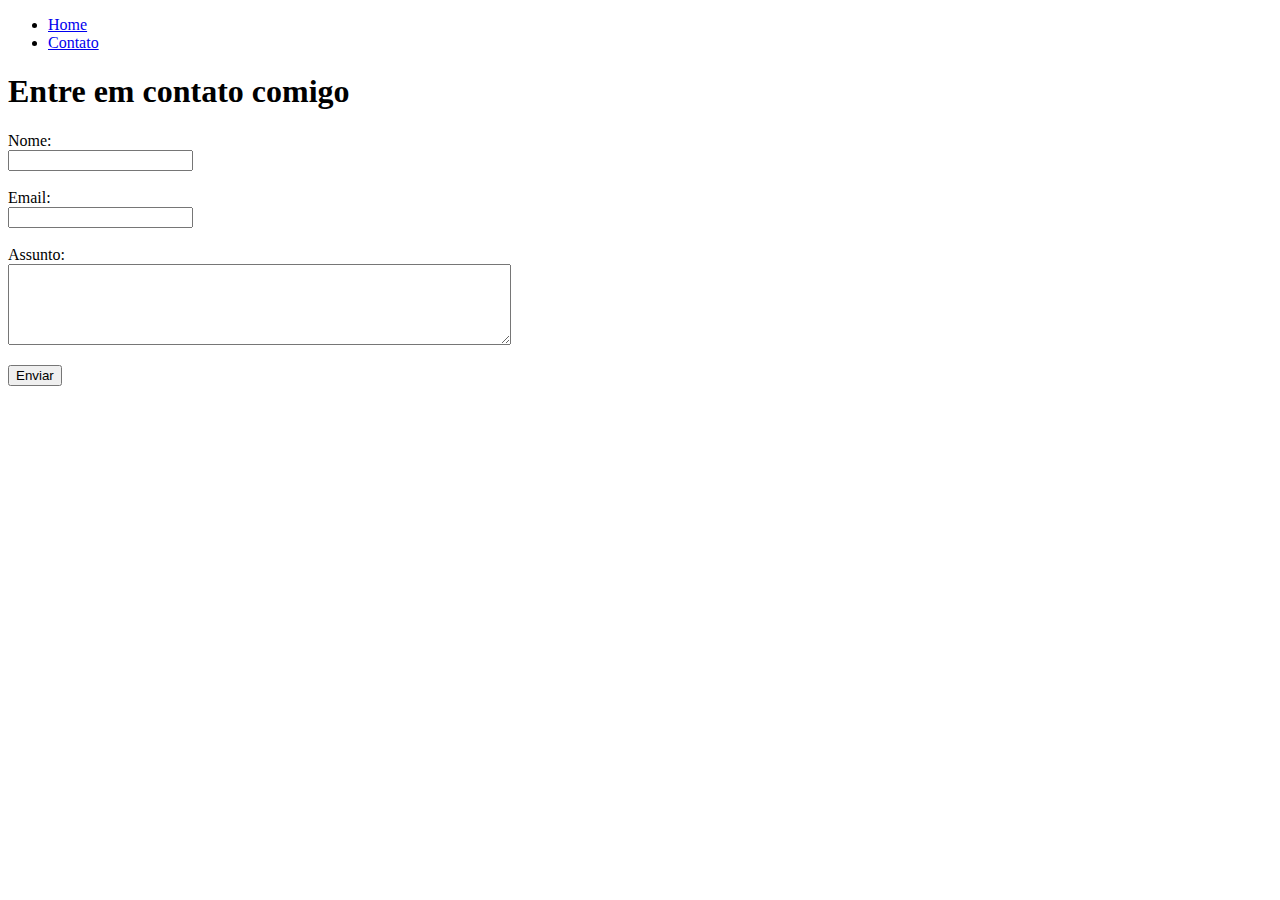
==== contato.html @ 76c880e5 "fundamentos básicos de html" ====
<!DOCTYPE html>
<html lang="en">
<head>
    <meta charset="UTF-8">
    <meta http-equiv="X-UA-Compatible" content="IE=edge">
    <meta name="viewport" content="width=device-width, initial-scale=1.0">
    <title>Contato</title>
</head>
<body>
    <ul>
        <li>
            <a href="site2.html">Home</a>
        </li>
        <li>
            <a href="contato.html">Contato</a>
        </li>
    </ul>
    
    <h1>Entre em contato comigo</h1>
    
    <form>
        <label for="nome" >Nome:</label> <br>
        <input type="text" id="nome">
        <br>
        <br>
        <label for="email" >Email:</label> <br>
        <input type="email" id="email">
        <br>
        <br>
        <label for="assunto" >Assunto:</label> <br>
        <textarea name="assunto" id="assunto" cols="60" rows="5":></textarea>
        <p></p>
        <button>Enviar</button> 

</body>
</html>
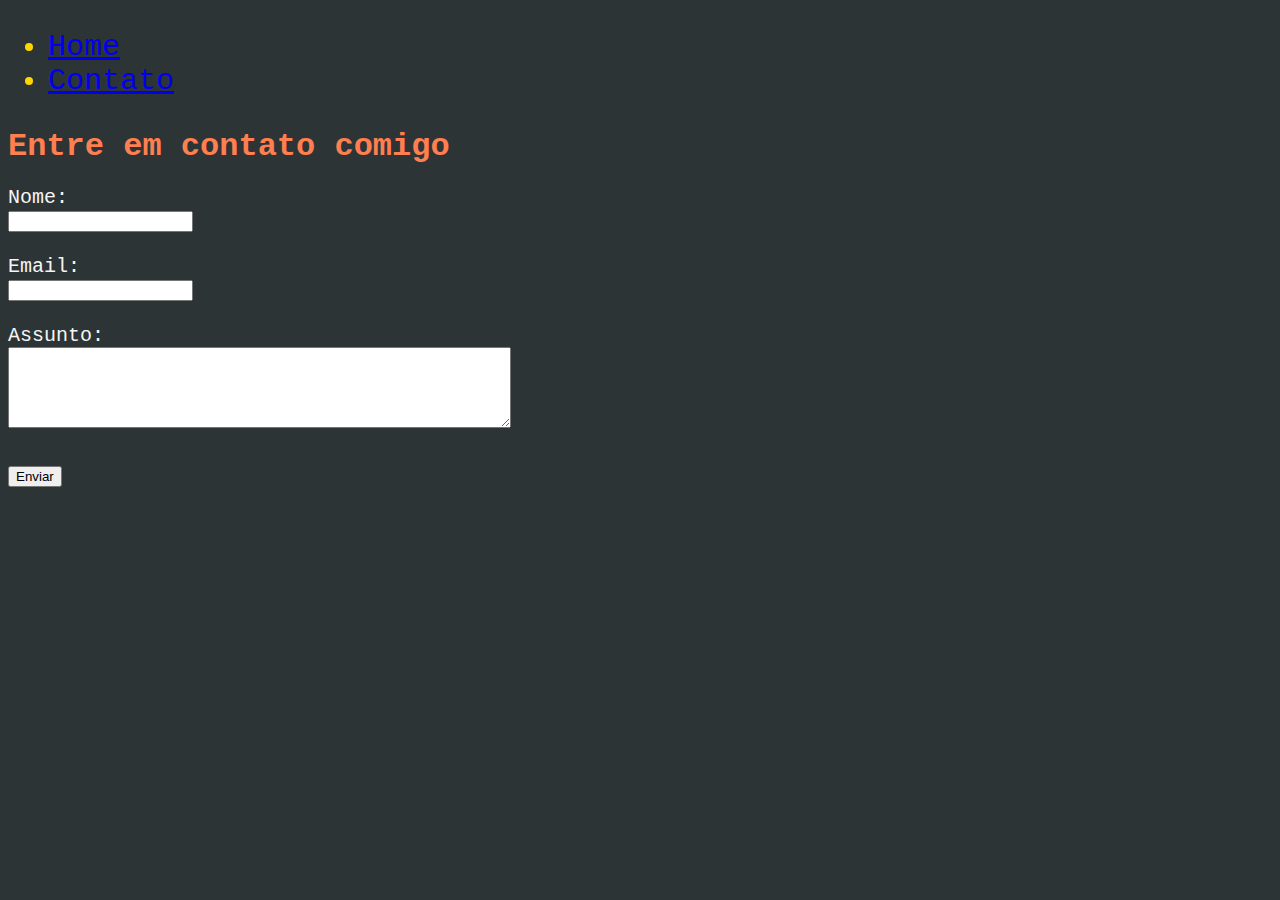
==== commit 56696afc: "adicionando css no projeto" ====
--- a/contato.html
+++ b/contato.html
@@ -5,6 +5,10 @@
     <meta http-equiv="X-UA-Compatible" content="IE=edge">
     <meta name="viewport" content="width=device-width, initial-scale=1.0">
     <title>Contato</title>
+
+     <!-- CSS Externo -->
+     <link rel="stylesheet" href="./assets/styles/style.css">
+     
 </head>
 <body>
     <ul>
--- a/assets/styles/style.css
+++ b/assets/styles/style.css
@@ -0,0 +1,54 @@
+h1{
+    color: coral;
+    font-family: 'Courier New', Courier, monospace;
+}
+
+h2{
+    color: cadetblue;
+    text-align: justify;
+    font-family: 'Courier New', Courier, monospace;
+}
+ul{
+    color: gold;
+    text-align: justify;
+    font-family: 'Courier New', Courier, monospace;
+    font-size: 30px;
+}
+p{
+    color: whitesmoke;
+    text-align: justify;
+    font-family: 'Courier New', Courier, monospace;
+    font-size: 30px;
+}
+form{
+    color: whitesmoke;
+    text-align: justify;
+    font-family: 'Courier New', Courier, monospace;
+    font-size: 20px;
+}
+.font-bold{
+    font-weight: bold;
+}
+
+/* Config. para o Display Flex, podendo assim organizar melhor os objetos/elementos/tags */
+.container{
+    display: flex;
+    justify-content: right; /* horizontal*/
+    align-items: center;    /* vertical */
+}
+
+.img-box{
+    margin: 5px;    /* Espaçamento Externo, ou seja, o espaço em que um elemento vai ter dos outros */
+    padding: 20px;  /* Espaçamento Interno, ou seja, o espaço em que um elemento vai ter do seu conteúdo */
+    border: 5px solid crimson;  /* Limite de um elemento, ou seja, sua borda */
+}
+
+/* body{
+    background-color: #353535;
+} */
+
+body{
+    background: #2d3436;
+  }
+ 
+  /* .Topbanner { background:  */